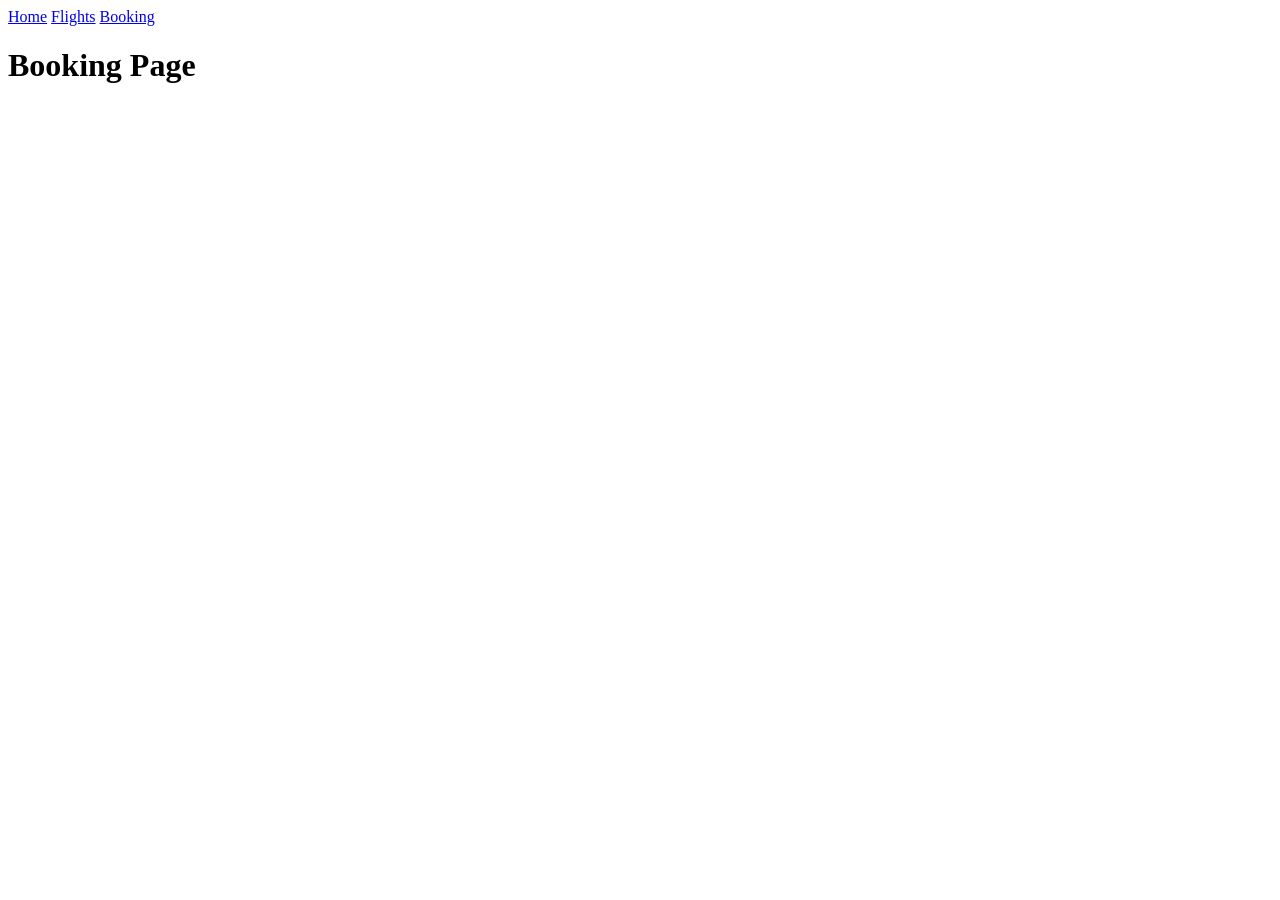
==== booking.html @ f074c36e "Add files via upload" ====
<!DOCTYPE html>
<html>
<head>
  <title>Booking</title>
</head>
<body>

<nav>
  <a href="index.html">Home</a>
  <a href="flights.html">Flights</a>
  <a href="booking.html">Booking</a>
</nav>

<h1>Booking Page</h1>

<div id="booking-data"></div>

<script src="js/app.js"></script>

<script>
  window.pageContext = {
    page: "booking",
    title: "Booking",
    data: {
      bookingId: "ABC123",
      status: "Confirmed"
    }
  };

  loadPageData();
</script>

</body>
</html>
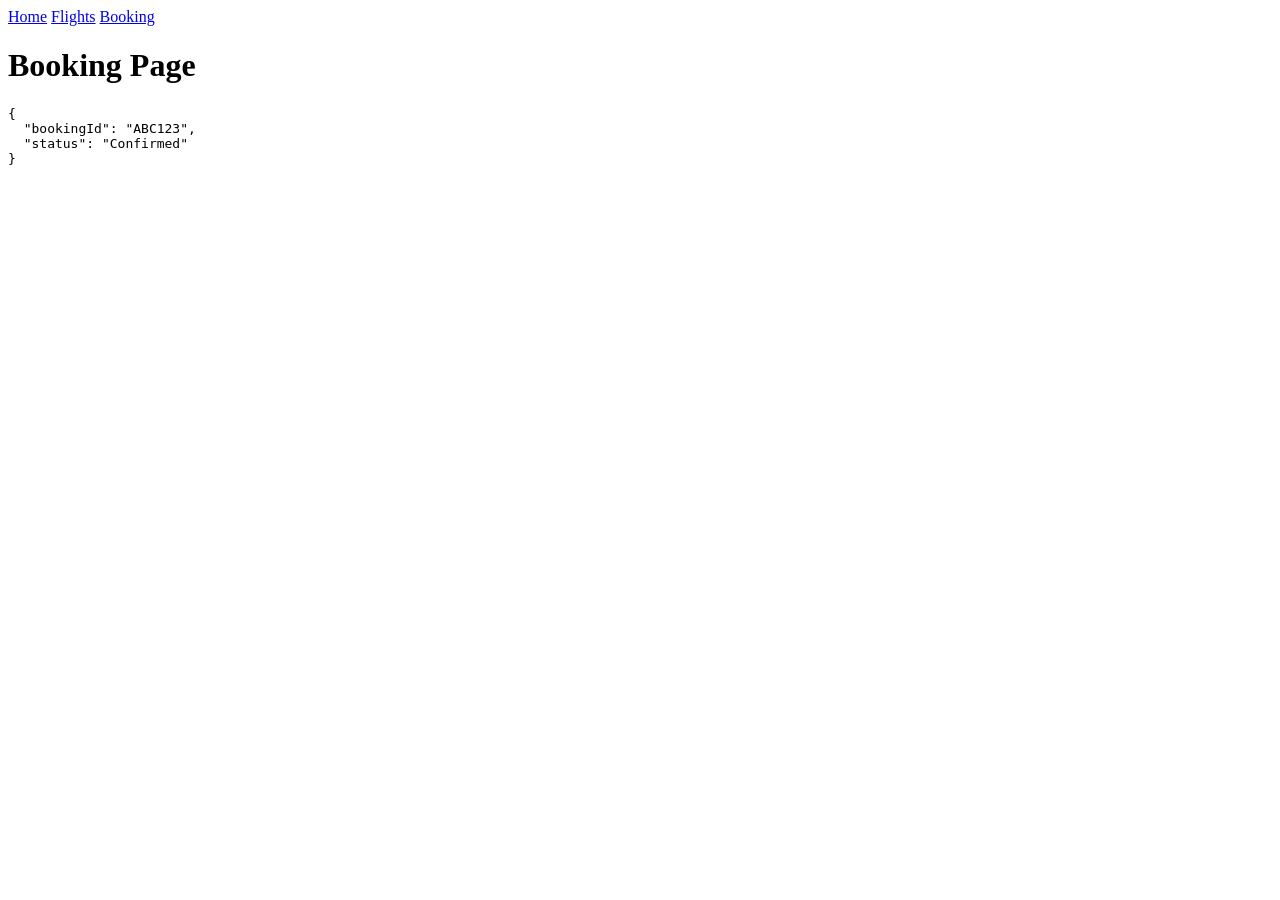
==== commit 6a3ff5ed: "Add files via upload" ====
--- a/booking.html
+++ b/booking.html
@@ -15,8 +15,8 @@
 
 <div id="booking-data"></div>
 
-<script src="js/app.js"></script>
-
+<script src="app.js"></script>
+<script src="chat.js"></script>
 <script>
   window.pageContext = {
     page: "booking",
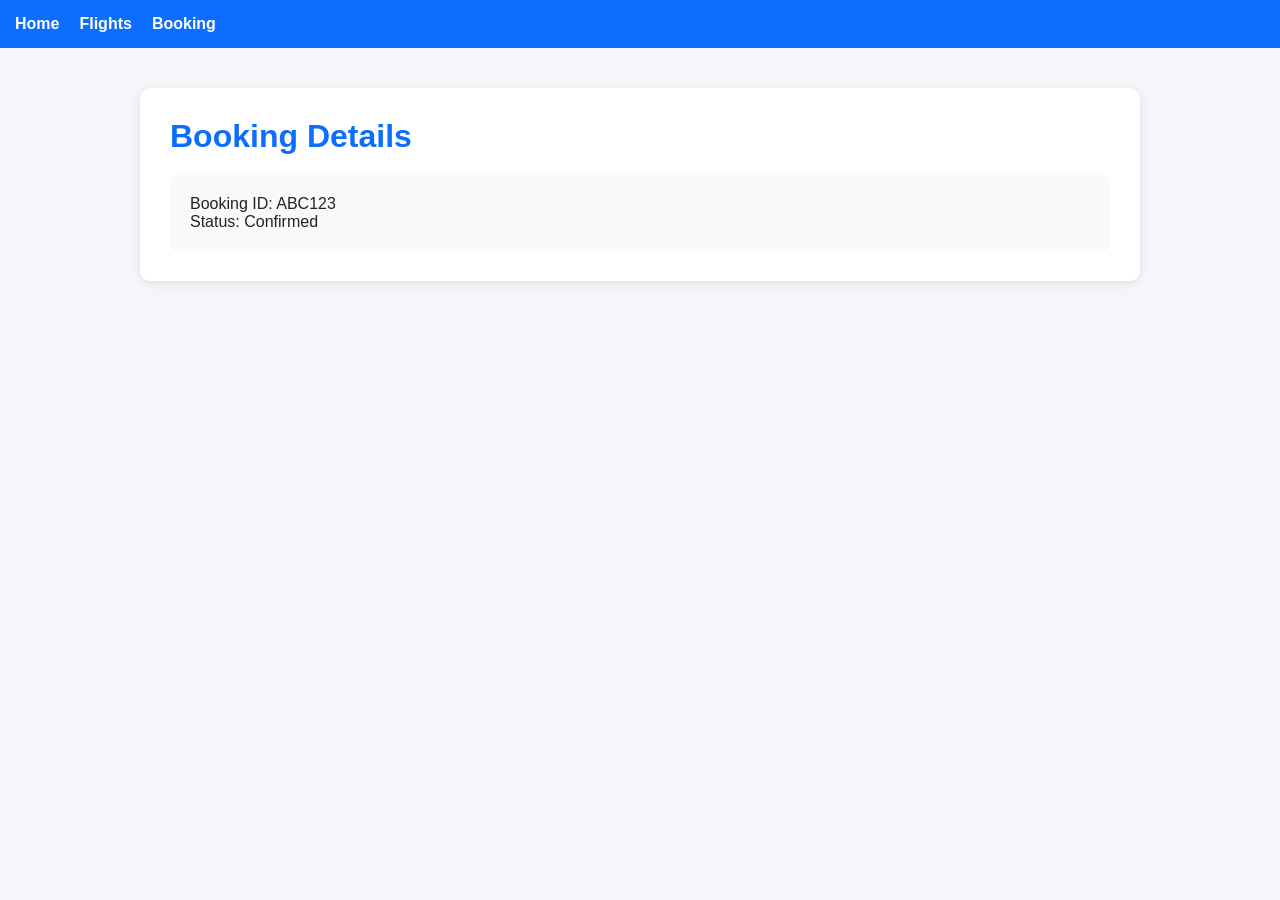
==== commit 23416184: "Add files via upload new approach" ====
--- a/booking.html
+++ b/booking.html
@@ -1,34 +1,55 @@
 <!DOCTYPE html>
-<html>
+<html lang="en">
+
 <head>
-  <title>Booking</title>
+    <meta charset="UTF-8">
+    <title>Booking</title>
+
+    <link rel="stylesheet" href="style.css">
 </head>
+
 <body>
 
 <nav>
-  <a href="index.html">Home</a>
-  <a href="flights.html">Flights</a>
-  <a href="booking.html">Booking</a>
+    <a href="index.html">Home</a>
+    <a href="flights.html">Flights</a>
+    <a href="booking.html">Booking</a>
 </nav>
 
-<h1>Booking Page</h1>
+<div class="container">
 
-<div id="booking-data"></div>
+    <h1>Booking Details</h1>
 
-<script src="app.js"></script>
+    <div class="card">
+
+        <p>
+            Booking ID: ABC123
+        </p>
+
+        <p>
+            Status: Confirmed
+        </p>
+
+    </div>
+
+</div>
+
+<script>
+window.pageContext = {
+
+    page: "booking",
+
+    title: "Booking Page",
+
+    data: {
+        bookingId: "ABC123",
+        status: "Confirmed",
+        passenger: "John Doe"
+    }
+};
+</script>
+
 <script src="chat.js"></script>
-<script>
-  window.pageContext = {
-    page: "booking",
-    title: "Booking",
-    data: {
-      bookingId: "ABC123",
-      status: "Confirmed"
-    }
-  };
-
-  loadPageData();
-</script>
 
 </body>
 </html>
--- a/style.css
+++ b/style.css
@@ -0,0 +1,49 @@
+*{
+    margin:0;
+    padding:0;
+    box-sizing:border-box;
+}
+
+body{
+    font-family:Arial, sans-serif;
+    background:#f4f6f9;
+    color:#222;
+}
+
+nav{
+    background:#0d6efd;
+    padding:15px;
+    display:flex;
+    gap:20px;
+}
+
+nav a{
+    color:white;
+    text-decoration:none;
+    font-weight:bold;
+}
+
+nav a:hover{
+    opacity:0.8;
+}
+
+.container{
+    max-width:1000px;
+    margin:40px auto;
+    background:white;
+    padding:30px;
+    border-radius:10px;
+    box-shadow:0 2px 10px rgba(0,0,0,0.1);
+}
+
+h1{
+    margin-bottom:20px;
+    color:#0d6efd;
+}
+
+.card{
+    background:#f8f9fa;
+    padding:20px;
+    border-radius:8px;
+    margin-top:20px;
+}
